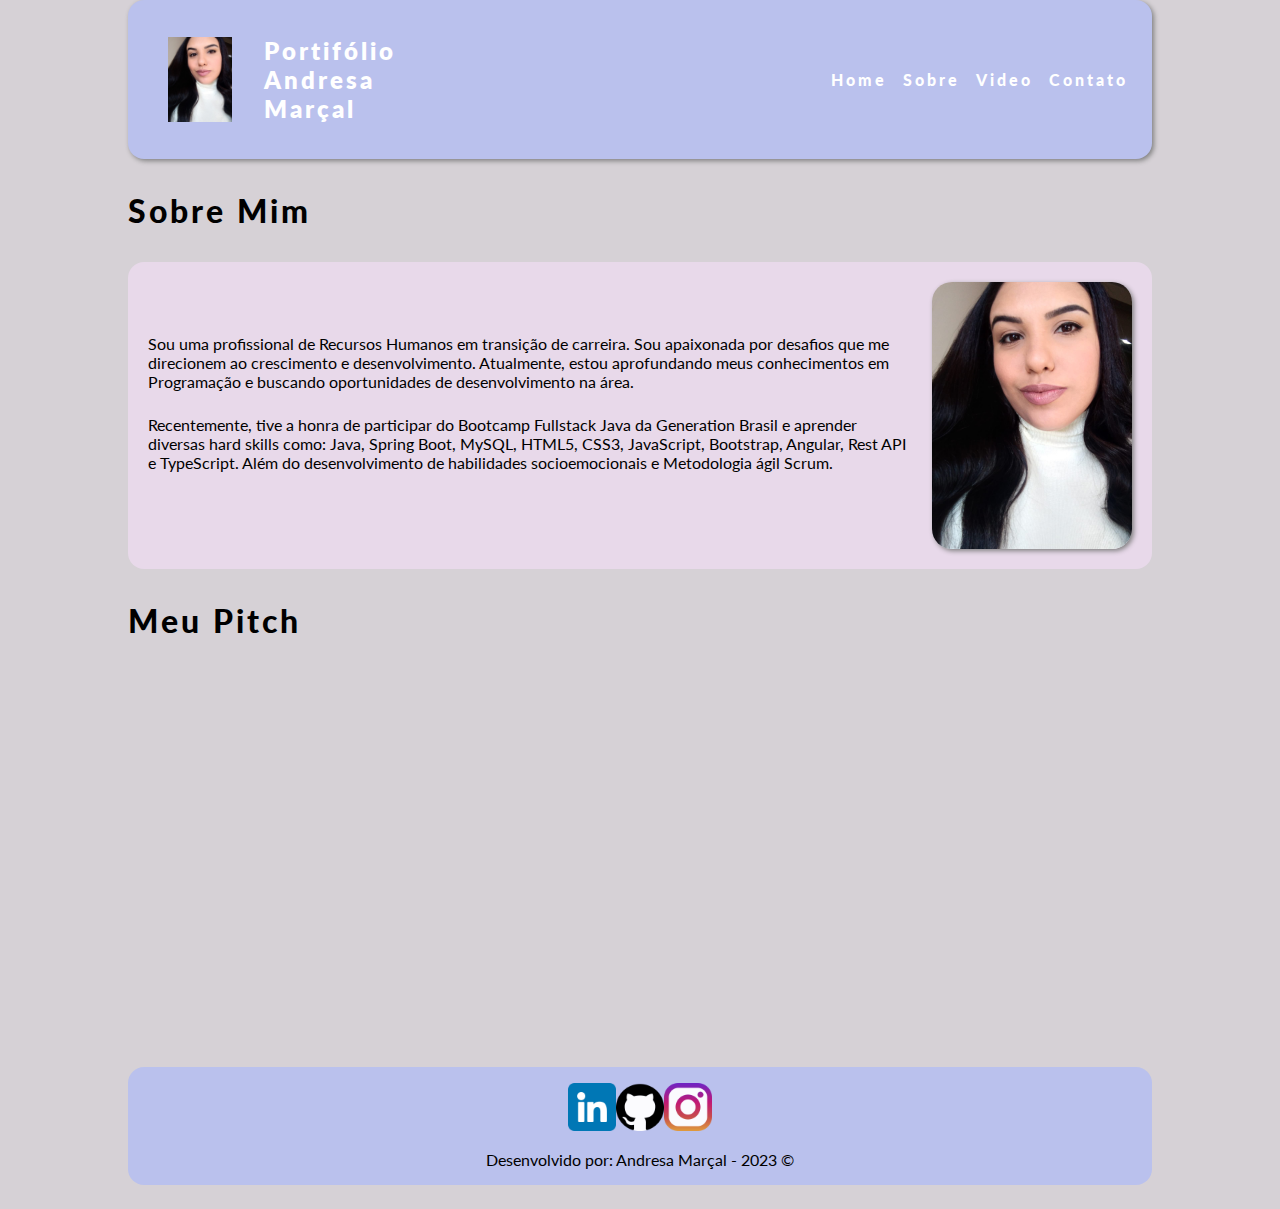
==== index.html @ d37039ee "Update CSS" ====
<!DOCTYPE html>
<html lang="pt-br">

<head>
    <meta charset="UTF-8">
    <meta http-equiv="X-UA-Compatible" content="IE=edge">
    <meta name="viewport" content="width=device-width, initial-scale=1.0">
    <link rel="icon" type="image/png" href="assets/images/Andresa Marçal.jpg">
    <link rel="stylesheet" href="assets/css/style.css">
    <title>Portfólio</title>
</head>

<body>
    <!-- Menu da Página -->
    <nav>
        <!-- Logo + Texto à esquerda do Menu-->
    <div class="logo">   
        <img class="icone" src="assets/images/Andresa Marçal.jpg" alt="Logo da página - Goku">
        <span class="titulo">Portifólio Andresa Marçal</span>
    </div>
    <!-- Opções do Menu utilizando Marcadores não ordenados (simbólico) -->
        <ul>
            <a href="#home">
                <li>Home</li>
            </a>

            <a href="#perfil">
                <li>Sobre</li>
            </a>

            <a href="#video">
                <li>Video</li>
            </a>

            <a href="contato.html">
                <li>Contato</li>
            </a>
        </ul>
    </nav>

    <!-- Conteúdo da Página -->
    <main>
        <h1 id="perfil">Sobre Mim</h1>
        <section id="sobre">
            <div>
                <p>Sou uma profissional de Recursos Humanos em transição de carreira. Sou apaixonada por desafios que me direcionem ao crescimento e desenvolvimento. Atualmente, estou aprofundando meus conhecimentos em Programação e buscando oportunidades de desenvolvimento na área. </p>
                <p>Recentemente, tive a honra de participar do Bootcamp Fullstack Java da Generation Brasil e aprender diversas hard skills como: Java, Spring Boot, MySQL, HTML5, CSS3, JavaScript, Bootstrap, Angular, Rest API e TypeScript. Além do desenvolvimento de habilidades socioemocionais e Metodologia ágil Scrum.</p>
            </div>
            <img class="foto" src="assets/images/Andresa Marçal.jpg" alt="Oi! Eu sou a Andresa">
        </section>
        <h1 id="video">Meu Pitch</h1>
        <section>
            <iframe id="videoyt" width="560" height="315" src="https://www.youtube.com/embed/EzN5SW2QOWY"
                title="YouTube video player" frameborder="0"
                allow="accelerometer; autoplay; clipboard-write; encrypted-media; gyroscope; picture-in-picture; web-share"
                allowfullscreen></iframe>
        </section>
    </main>

    <!-- Rodapé da Página -->
    <footer>
        <div class="redes_sociais">
            <a href="https://www.linkedin.com/in/andresa-mar%C3%A7al/" target="_blank">
                <img class="icons" src="assets/images/linkedin.png" alt="Linkedin">
            </a>

            <a href="https://github.com/amarcal07" target="_blank">
                <img class="icons" src="assets/images/github.png" alt="Github">
            </a>

            <a href="https://instagram.com/andresa_marcal?igshid=ZGUzMzM3NWJiOQ==" target="_blank">
                <img class="icons" src="assets/images/instagram.png" alt="Instagram">
            </a>
        </div>
        <p class="by">Desenvolvido por: Andresa Marçal - 2023 &copy;</p>
    </footer>

</body>
</html>
---- assets/css/style.css ----
@import url('https://fonts.googleapis.com/css2?family=Lato:wght@300;700&family=Roboto:wght@100;500&display=swap%27');

:root{
    --background-body: #d6d1d6;
    --background-nav: #bac1ed;
    --background-footer:#bac1ed;
    --sombra: grey;
}

*{
    margin: 0; /* tira a margem da página*/
    padding: 0; /*espaçamento entre os objetos*/
    box-sizing: border-box; /*zera altura e largura*/
}

p{
    font-family: 'lato', Roboto; /*definindo a fonte utilizada no parágrafo*/
    margin-bottom: 1.5rem; /*margem inferior (24px)*/
}

h1,
h2,
h3,
a{
    font-family: 'lato', cursive;
    letter-spacing: 3px; 
    font-weight: 1000;
    color: black;
}

h1{
    font-size: 2rem;
    padding-top: 2rem;
    padding-bottom: 2rem;
    text-align: left;
}

h2{
    font-size: 2rem;
    /*padding: 2rem;*/
}

h3{
    font-size: 2rem;
    margin-bottom: 2rem;
}

a{
    text-decoration: none;
}

h2,
h3{
    text-align: center;
}

body{
    background-color: var(--background-body); /*altera cor de fundo*/
}

nav{
    margin: 0 auto;
    width: 80vw; /*altera o tamanho de visualização*/
    background-color: var(--background-nav);
    display: flex;
    justify-content: space-between;
    font-size: 1rem; /*fonte do texto (sobre mim)*/
    padding: 2.25rem 1.5rem;/*espaçamento entre o texto e a caixa (menu)*/
    box-shadow: 2px 2px 5px var(--sombra);
    border-radius: 16px;
}

.logo{
    display: flex;
    width: 20%; /*tamanho logo*/
    justify-content: left;
    position: relative;
    align-items: center;
}

.icone{
    width: 5rem;
    padding-left: 1rem;  
}

.titulo{
    font-family: 'lato', cursive;
    color: white;
    font-size: 1.5rem;
    letter-spacing: 3px ;
    font-weight: 800;
    padding-left: 2rem;
}

ul{
    list-style: none; /*lista sem marcadores(menu)*/
    align-items: center;
    display: flex;
    gap: 1rem;
    font-size: px;
    color: white;
}

nav a{
    color: white;
}

main{
    width: 80vw;
    margin: 0 auto;
}

#sobre{
    display: flex;
    align-items: center;
    padding: 20px;
    background-color: #e8d9ea;
    border-radius: 16px;  /*arredondar bordas da caixa (sobre mim)*/
    gap: 20px; /*espaço entre o texto e a imagem (sobre mim)*/
}


.foto{
    width: 200px;
    border-radius: 20px;
    box-shadow: 2px 2px 5px var(--sombra);
}

#videoyt{
    display: flex;
    margin: 0 auto;
    width: 60%;
    gap: 2rem;
    border-radius: 8px;
}

footer{
    margin: 0 auto;
    margin-top: 5rem;
    width: 80vw;
    text-align: center;
    background-color: var(--background-footer);
    border-radius: 16px;
}

.redes_sociais{
    display: flex;
    justify-content: center;
}

.icons{
    
    width: 3rem;
    padding-top: 1rem;
    padding-bottom: 1rem;
}

.by{
    padding-bottom: 1rem;
    color: black;
}

/*Estilizar o Formulário*/

.contato{
    display: flex;
    gap: 3rem;
    justify-content: center;
    padding: 40px;
}

.endereco{
    font-family: 'lato' Roboto;
    color: gray;
    font-size: 1rem;

}

.formulario{
    width: 50%;
}

hr{
    margin: 1rem;
}

label{
    font-family: 'lato' Roboto;
    color: black;
    font-size: 1.25rem;
}

input,
textarea,
button{
    font-family: 'lato', Roboto;
    width: 100%;
    margin-top: 0.25rem;
    padding: 0.5rem 1rem;
    border-radius: 8px;
    font-size: 1.25rem;
    color: black;
}

button{
    font-family: 'lato' Roboto;
    background-color: var(--background-nav);
    font-weight: 800;
    color: white;
}

button:hover{
    background-color: gray;
}

input,
textarea::placeholder{
    color: var(gray);
}

.campos-form {
    padding-bottom: 1rem;
}
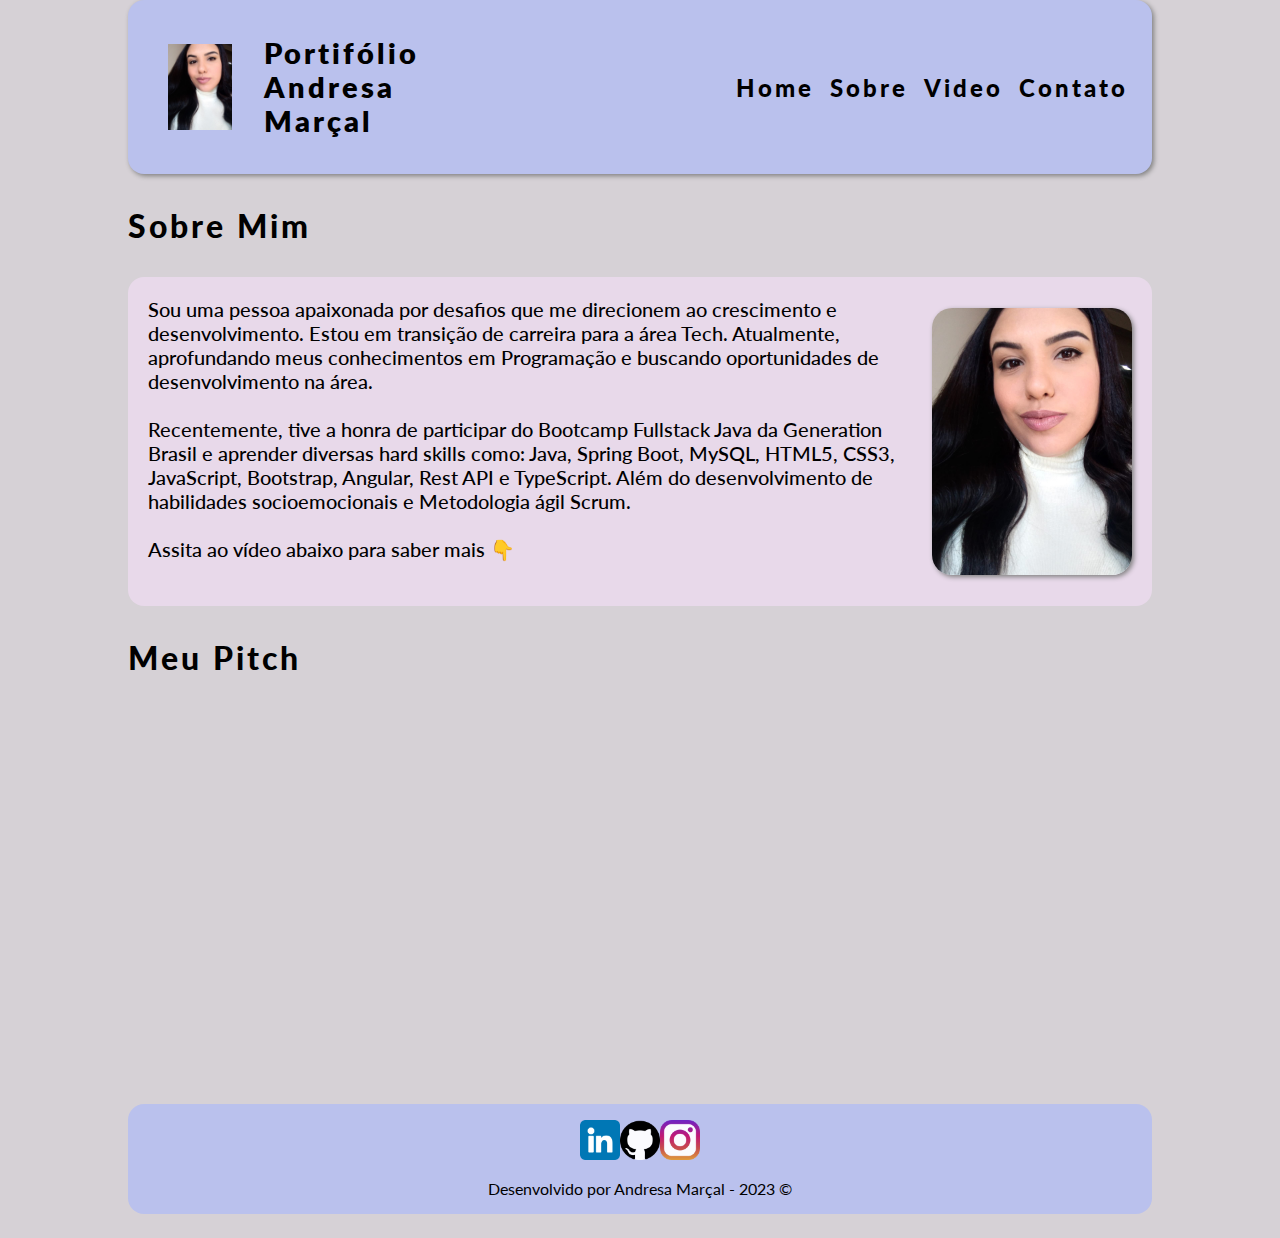
==== commit f5a34c63: "Update" ====
--- a/index.html
+++ b/index.html
@@ -43,17 +43,18 @@
         <h1 id="perfil">Sobre Mim</h1>
         <section id="sobre">
             <div>
-                <p>Sou uma profissional de Recursos Humanos em transição de carreira. Sou apaixonada por desafios que me direcionem ao crescimento e desenvolvimento. Atualmente, estou aprofundando meus conhecimentos em Programação e buscando oportunidades de desenvolvimento na área. </p>
+                <p>Sou uma pessoa apaixonada por desafios que me direcionem ao crescimento e desenvolvimento. Estou em transição de carreira para a área Tech. Atualmente, aprofundando meus conhecimentos em Programação e buscando oportunidades de desenvolvimento na área. </p>
                 <p>Recentemente, tive a honra de participar do Bootcamp Fullstack Java da Generation Brasil e aprender diversas hard skills como: Java, Spring Boot, MySQL, HTML5, CSS3, JavaScript, Bootstrap, Angular, Rest API e TypeScript. Além do desenvolvimento de habilidades socioemocionais e Metodologia ágil Scrum.</p>
+                <p>Assita ao vídeo abaixo para saber mais 👇</p>
             </div>
             <img class="foto" src="assets/images/Andresa Marçal.jpg" alt="Oi! Eu sou a Andresa">
         </section>
         <h1 id="video">Meu Pitch</h1>
         <section>
             <iframe id="videoyt" width="560" height="315" src="https://www.youtube.com/embed/EzN5SW2QOWY"
-                title="YouTube video player" frameborder="0"
-                allow="accelerometer; autoplay; clipboard-write; encrypted-media; gyroscope; picture-in-picture; web-share"
-                allowfullscreen></iframe>
+            title="YouTube video player" frameborder="0"
+            allow="accelerometer; autoplay; clipboard-write; encrypted-media; gyroscope; picture-in-picture; web-share"
+            allowfullscreen></iframe>
         </section>
     </main>
 
@@ -72,7 +73,7 @@
                 <img class="icons" src="assets/images/instagram.png" alt="Instagram">
             </a>
         </div>
-        <p class="by">Desenvolvido por: Andresa Marçal - 2023 &copy;</p>
+        <p class="by">Desenvolvido por Andresa Marçal - 2023 &copy;</p>
     </footer>
 
 </body>
--- a/assets/css/style.css
+++ b/assets/css/style.css
@@ -64,7 +64,7 @@
     background-color: var(--background-nav);
     display: flex;
     justify-content: space-between;
-    font-size: 1rem; /*fonte do texto (sobre mim)*/
+    font-size: 1.5rem; /*fonte do texto (sobre mim)*/
     padding: 2.25rem 1.5rem;/*espaçamento entre o texto e a caixa (menu)*/
     box-shadow: 2px 2px 5px var(--sombra);
     border-radius: 16px;
@@ -85,8 +85,8 @@
 
 .titulo{
     font-family: 'lato', cursive;
-    color: white;
-    font-size: 1.5rem;
+    color: black;
+    font-size: 1.8rem;
     letter-spacing: 3px ;
     font-weight: 800;
     padding-left: 2rem;
@@ -102,7 +102,7 @@
 }
 
 nav a{
-    color: white;
+    color: black;
 }
 
 main{
@@ -117,6 +117,9 @@
     background-color: #e8d9ea;
     border-radius: 16px;  /*arredondar bordas da caixa (sobre mim)*/
     gap: 20px; /*espaço entre o texto e a imagem (sobre mim)*/
+    font-family: 'lato', cursive;
+    font-size: 1.25rem;
+    font-weight: 500;
 }
 
 
@@ -150,7 +153,7 @@
 
 .icons{
     
-    width: 3rem;
+    width: 2.5rem;
     padding-top: 1rem;
     padding-bottom: 1rem;
 }
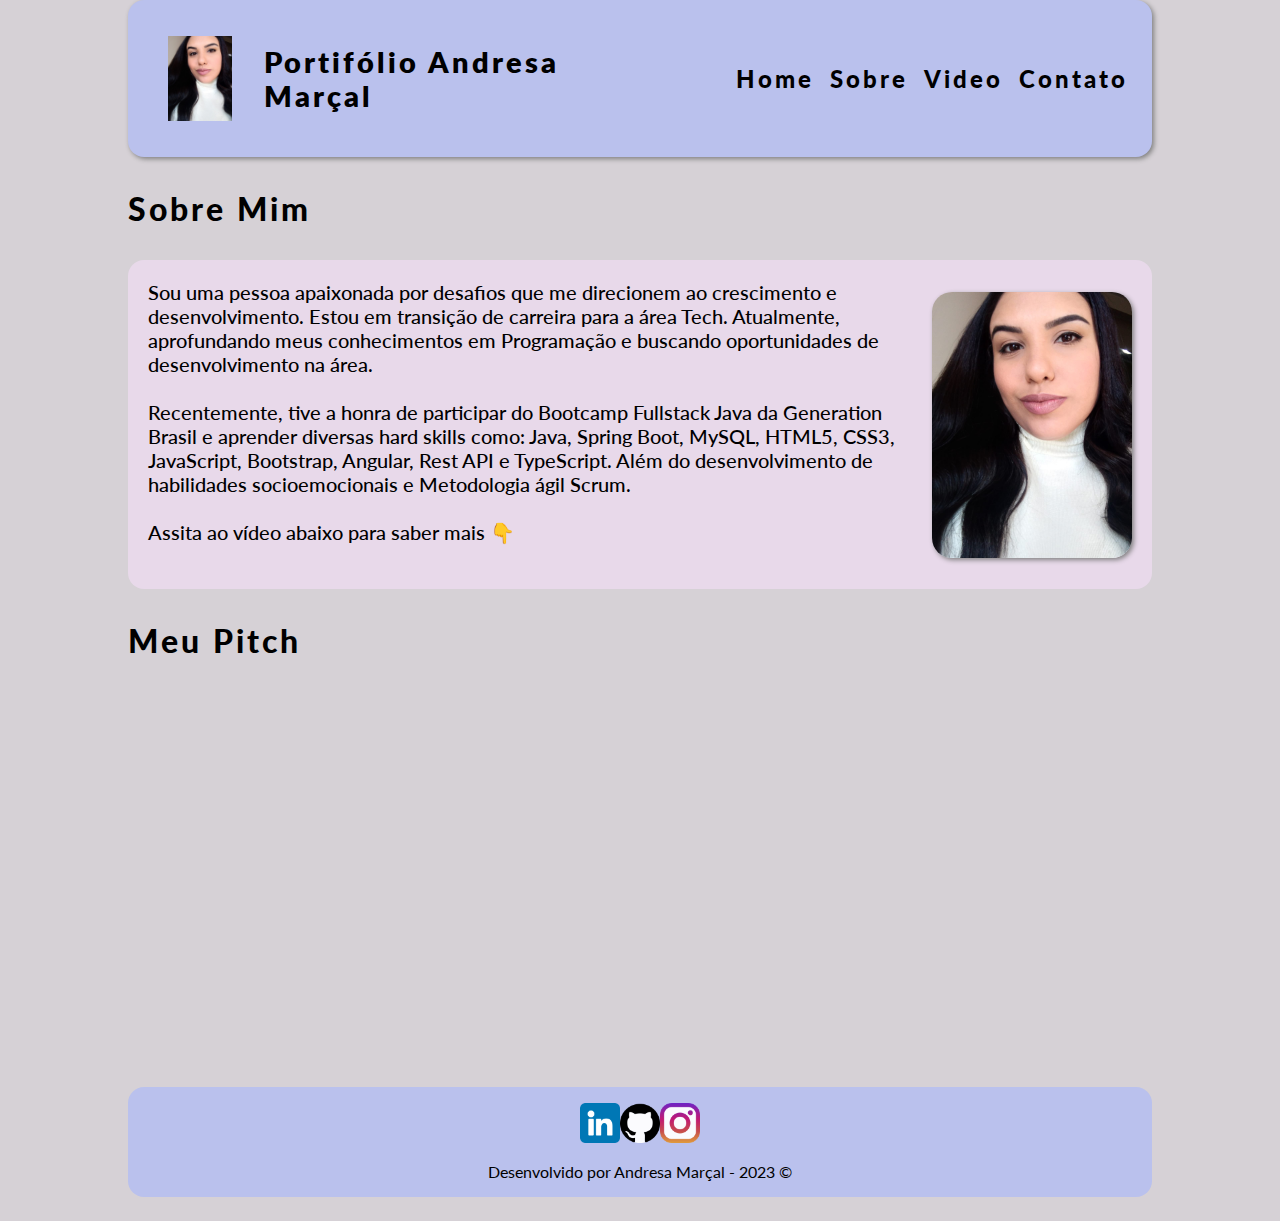
==== commit ab0a4732: "Update Css" ====
--- a/index.html
+++ b/index.html
@@ -15,7 +15,7 @@
     <nav>
         <!-- Logo + Texto à esquerda do Menu-->
     <div class="logo">   
-        <img class="icone" src="assets/images/Andresa Marçal.jpg" alt="Logo da página - Goku">
+        <img class="icone" src="assets/images/Andresa Marçal.jpg" alt="Logo da página - Andresa">
         <span class="titulo">Portifólio Andresa Marçal</span>
     </div>
     <!-- Opções do Menu utilizando Marcadores não ordenados (simbólico) -->
--- a/assets/css/style.css
+++ b/assets/css/style.css
@@ -58,21 +58,22 @@
     background-color: var(--background-body); /*altera cor de fundo*/
 }
 
+
 nav{
     margin: 0 auto;
-    width: 80vw; /*altera o tamanho de visualização*/
+    width: 80vw; 
     background-color: var(--background-nav);
     display: flex;
     justify-content: space-between;
-    font-size: 1.5rem; /*fonte do texto (sobre mim)*/
-    padding: 2.25rem 1.5rem;/*espaçamento entre o texto e a caixa (menu)*/
+    font-size: 1.5rem; 
+    padding: 2.25rem 1.5rem;
     box-shadow: 2px 2px 5px var(--sombra);
     border-radius: 16px;
 }
-
+   
 .logo{
     display: flex;
-    width: 20%; /*tamanho logo*/
+    width: 50%; /*tamanho logo*/
     justify-content: left;
     position: relative;
     align-items: center;
@@ -223,4 +224,5 @@
 
 .campos-form {
     padding-bottom: 1rem;
-}+}
+
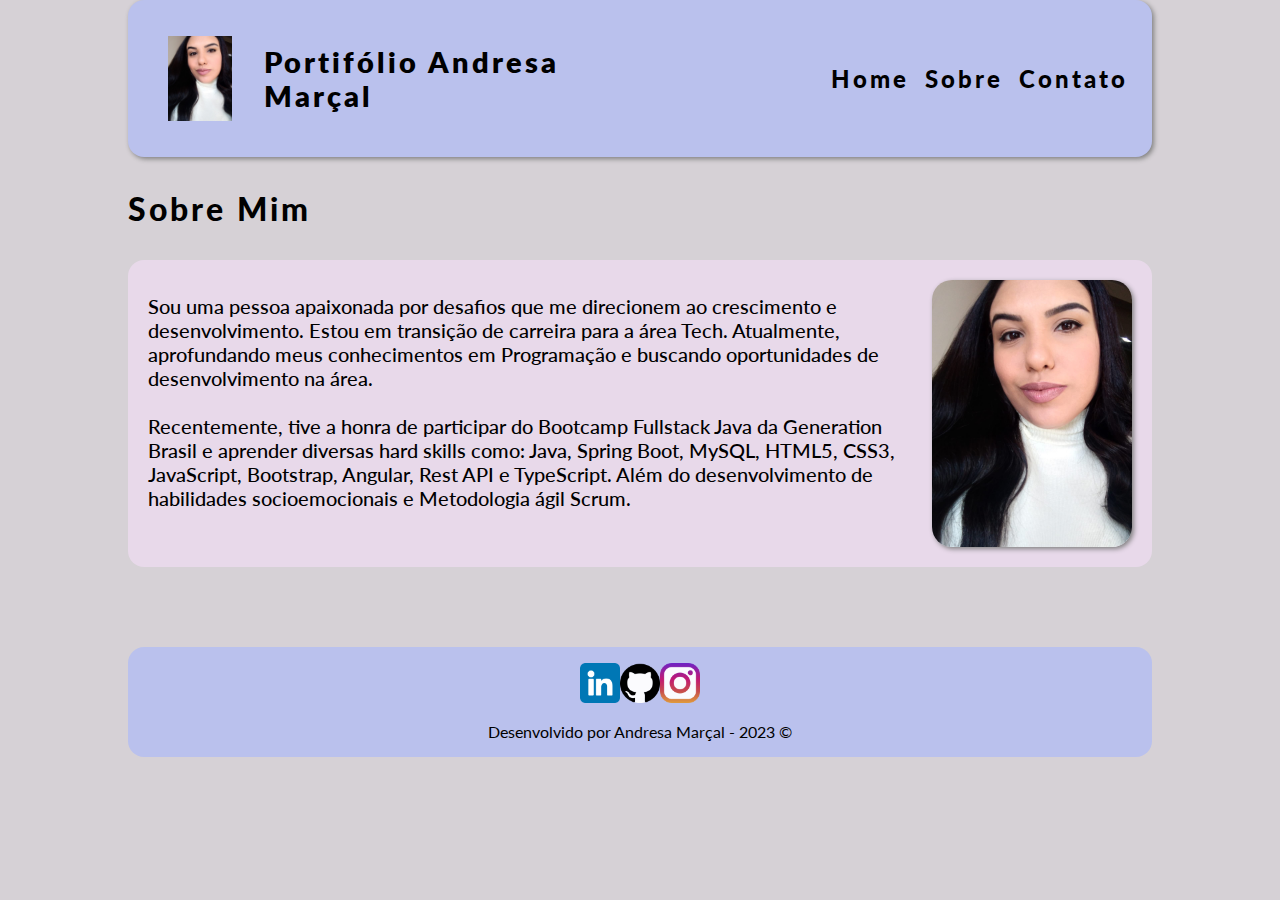
==== commit 994b77fe: "Update" ====
--- a/index.html
+++ b/index.html
@@ -28,9 +28,9 @@
                 <li>Sobre</li>
             </a>
 
-            <a href="#video">
+            <!-- <a href="#video">
                 <li>Video</li>
-            </a>
+            </a> -->
 
             <a href="contato.html">
                 <li>Contato</li>
@@ -45,16 +45,16 @@
             <div>
                 <p>Sou uma pessoa apaixonada por desafios que me direcionem ao crescimento e desenvolvimento. Estou em transição de carreira para a área Tech. Atualmente, aprofundando meus conhecimentos em Programação e buscando oportunidades de desenvolvimento na área. </p>
                 <p>Recentemente, tive a honra de participar do Bootcamp Fullstack Java da Generation Brasil e aprender diversas hard skills como: Java, Spring Boot, MySQL, HTML5, CSS3, JavaScript, Bootstrap, Angular, Rest API e TypeScript. Além do desenvolvimento de habilidades socioemocionais e Metodologia ágil Scrum.</p>
-                <p>Assita ao vídeo abaixo para saber mais 👇</p>
+                <!-- <p>Assita ao vídeo abaixo para saber mais 👇</p> -->
             </div>
             <img class="foto" src="assets/images/Andresa Marçal.jpg" alt="Oi! Eu sou a Andresa">
         </section>
-        <h1 id="video">Meu Pitch</h1>
+        <!-- <h1 id="video">Meu Pitch</h1>
         <section>
             <iframe id="videoyt" width="560" height="315" src="https://www.youtube.com/embed/EzN5SW2QOWY"
             title="YouTube video player" frameborder="0"
             allow="accelerometer; autoplay; clipboard-write; encrypted-media; gyroscope; picture-in-picture; web-share"
-            allowfullscreen></iframe>
+            allowfullscreen></iframe> -->
         </section>
     </main>
 
--- a/assets/css/style.css
+++ b/assets/css/style.css
@@ -73,7 +73,7 @@
    
 .logo{
     display: flex;
-    width: 50%; /*tamanho logo*/
+    width: 50%; /*tamanho logo (nome)*/
     justify-content: left;
     position: relative;
     align-items: center;
@@ -85,7 +85,7 @@
 }
 
 .titulo{
-    font-family: 'lato', cursive;
+    font-family:'lato', cursive;
     color: black;
     font-size: 1.8rem;
     letter-spacing: 3px ;
@@ -130,13 +130,13 @@
     box-shadow: 2px 2px 5px var(--sombra);
 }
 
-#videoyt{
+/* #videoyt{
     display: flex;
     margin: 0 auto;
     width: 60%;
     gap: 2rem;
     border-radius: 8px;
-}
+} */
 
 footer{
     margin: 0 auto;
@@ -173,12 +173,12 @@
     padding: 40px;
 }
 
-.endereco{
+/*.endereco{
     font-family: 'lato' Roboto;
     color: gray;
     font-size: 1rem;
 
-}
+}*/
 
 .formulario{
     width: 50%;
@@ -226,3 +226,63 @@
     padding-bottom: 1rem;
 }
 
+/*responsividade*/
+
+@media(max-width: 1000px){
+
+    nav{
+        width: 100vw;
+        flex-direction: column;
+        row-gap: 1rem;
+        justify-content: center;
+        align-items: center;
+        font-size: 1.25rem;
+    }
+
+    .logo {
+        width: 100vw;
+    }
+
+    .titulo{
+        text-align: center;
+    }
+
+    main{   
+        width: 95vw;
+    }
+
+    #sobre {
+        flex-direction: column-reverse;
+    }
+
+    .foto {
+        margin-top: 1rem;
+    }
+
+    #meu_video {
+        width: 95vw;
+    }
+
+    .video {
+        width: 95vw;
+    }
+
+    footer{
+        width: 100vw;
+    }
+
+    .by {
+        font-size: 1rem;
+    }
+
+    #contato {
+        width: 100vw;
+        flex-direction: column;
+    }
+
+    #formulario_mensagem,
+    #formulario_buscacep {
+        width: 85vw;
+        margin: 0 auto;
+    }
+}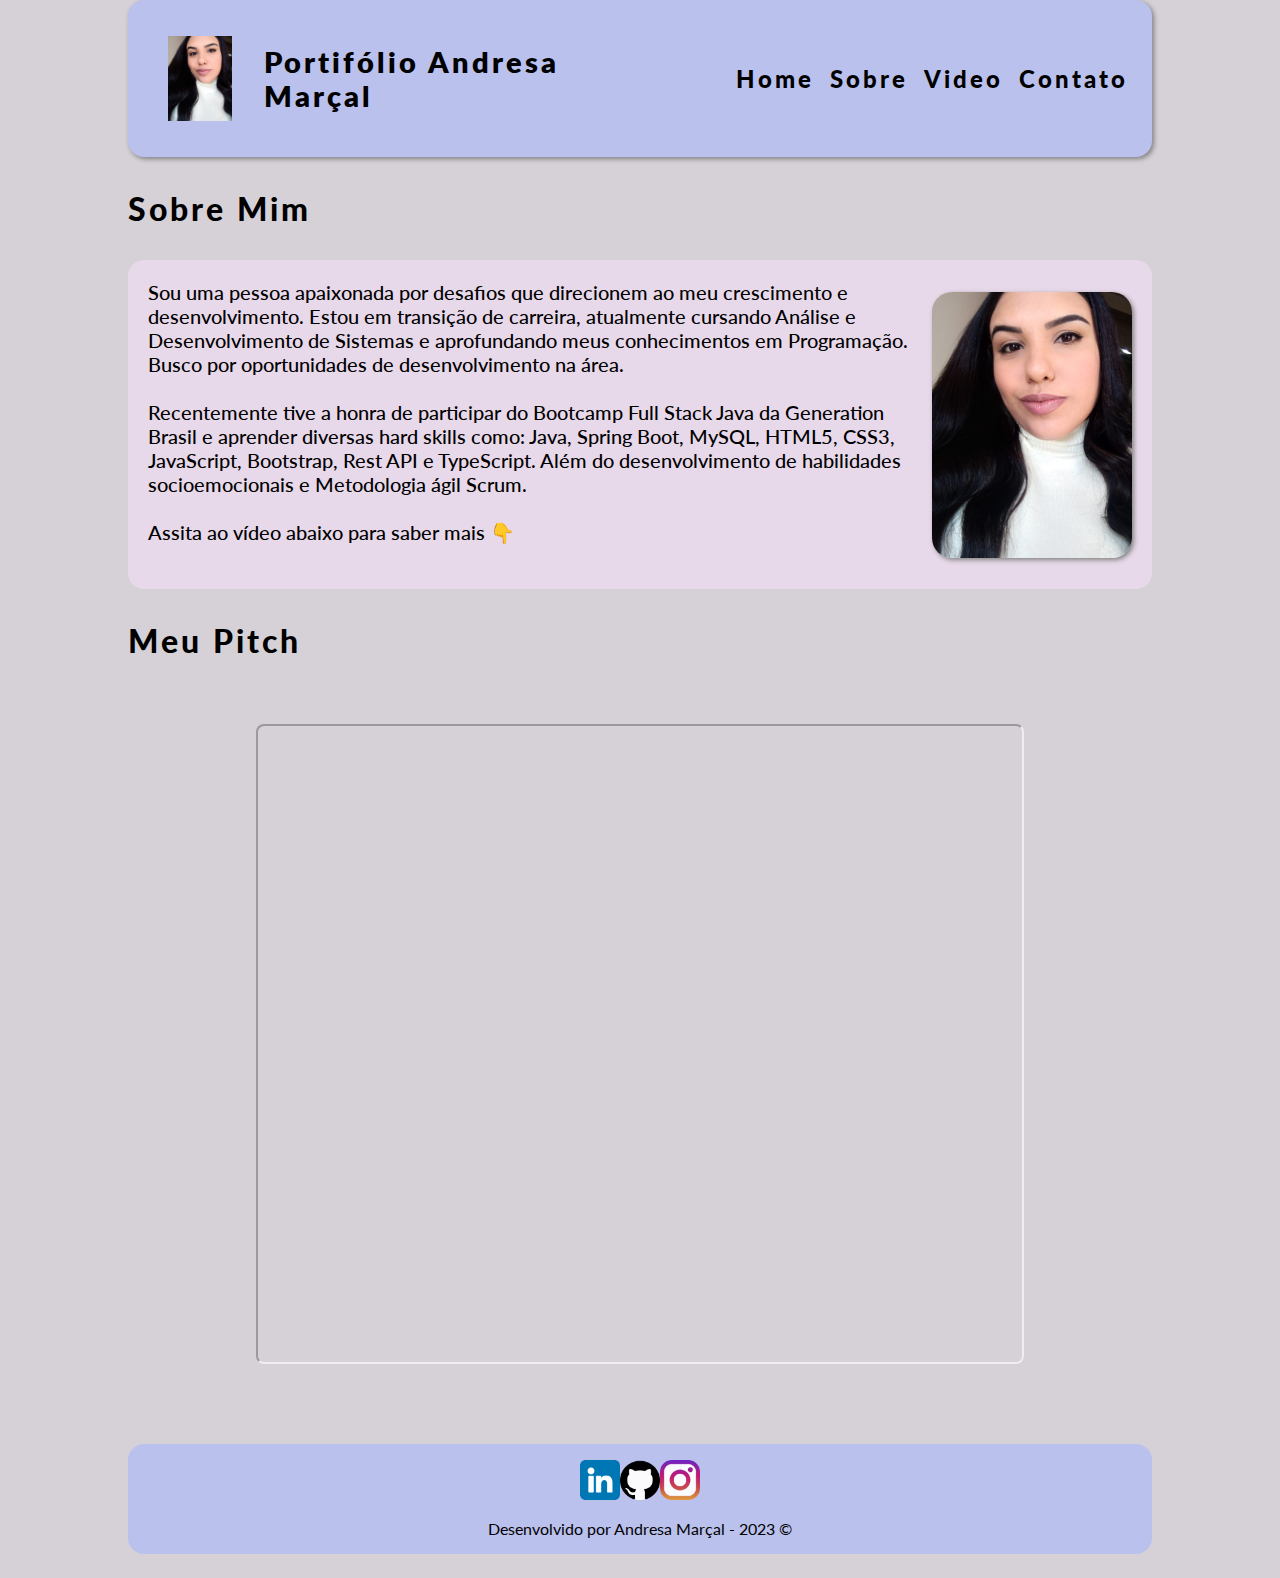
==== commit dd9eebe4: "Update Pitch Pessoal" ====
--- a/index.html
+++ b/index.html
@@ -28,9 +28,9 @@
                 <li>Sobre</li>
             </a>
 
-            <!-- <a href="#video">
+            <a href="#video">
                 <li>Video</li>
-            </a> -->
+            </a>
 
             <a href="contato.html">
                 <li>Contato</li>
@@ -43,18 +43,17 @@
         <h1 id="perfil">Sobre Mim</h1>
         <section id="sobre">
             <div>
-                <p>Sou uma pessoa apaixonada por desafios que me direcionem ao crescimento e desenvolvimento. Estou em transição de carreira para a área Tech. Atualmente, aprofundando meus conhecimentos em Programação e buscando oportunidades de desenvolvimento na área. </p>
-                <p>Recentemente, tive a honra de participar do Bootcamp Fullstack Java da Generation Brasil e aprender diversas hard skills como: Java, Spring Boot, MySQL, HTML5, CSS3, JavaScript, Bootstrap, Angular, Rest API e TypeScript. Além do desenvolvimento de habilidades socioemocionais e Metodologia ágil Scrum.</p>
-                <!-- <p>Assita ao vídeo abaixo para saber mais 👇</p> -->
+                <p>Sou uma pessoa apaixonada por desafios que direcionem ao meu crescimento e desenvolvimento. Estou em transição de carreira, atualmente cursando Análise e Desenvolvimento de Sistemas e aprofundando meus conhecimentos em Programação. Busco por oportunidades de desenvolvimento na área. </p>
+                <p>Recentemente tive a honra de participar do Bootcamp Full Stack Java da Generation Brasil e aprender diversas hard skills como: Java, Spring Boot, MySQL, HTML5, CSS3, JavaScript, Bootstrap, Rest API e TypeScript. Além do desenvolvimento de habilidades socioemocionais e Metodologia ágil Scrum.</p>
+                <p>Assita ao vídeo abaixo para saber mais 👇</p>
             </div>
             <img class="foto" src="assets/images/Andresa Marçal.jpg" alt="Oi! Eu sou a Andresa">
         </section>
-        <!-- <h1 id="video">Meu Pitch</h1>
+        <h1 id="video">Meu Pitch</h1>
         <section>
-            <iframe id="videoyt" width="560" height="315" src="https://www.youtube.com/embed/EzN5SW2QOWY"
-            title="YouTube video player" frameborder="0"
+            <iframe class="video" width="480" height="640" src="https://drive.google.com/file/d/1a6BKQHE6VubZkqOqqMvChnaq5MrAQDNU/preview"
             allow="accelerometer; autoplay; clipboard-write; encrypted-media; gyroscope; picture-in-picture; web-share"
-            allowfullscreen></iframe> -->
+            allowfullscreen></iframe>
         </section>
     </main>
 
--- a/assets/css/style.css
+++ b/assets/css/style.css
@@ -130,13 +130,18 @@
     box-shadow: 2px 2px 5px var(--sombra);
 }
 
-/* #videoyt{
-    display: flex;
-    margin: 0 auto;
-    width: 60%;
-    gap: 2rem;
+#meu_video {
+    margin-bottom: 2rem;
+}
+
+.video {
+    width: 60vw;
+    aspect-ratio: 16/9;
+    margin: 0 auto;
+    display: block;
     border-radius: 8px;
-} */
+    margin-top: 2rem;
+}
 
 footer{
     margin: 0 auto;
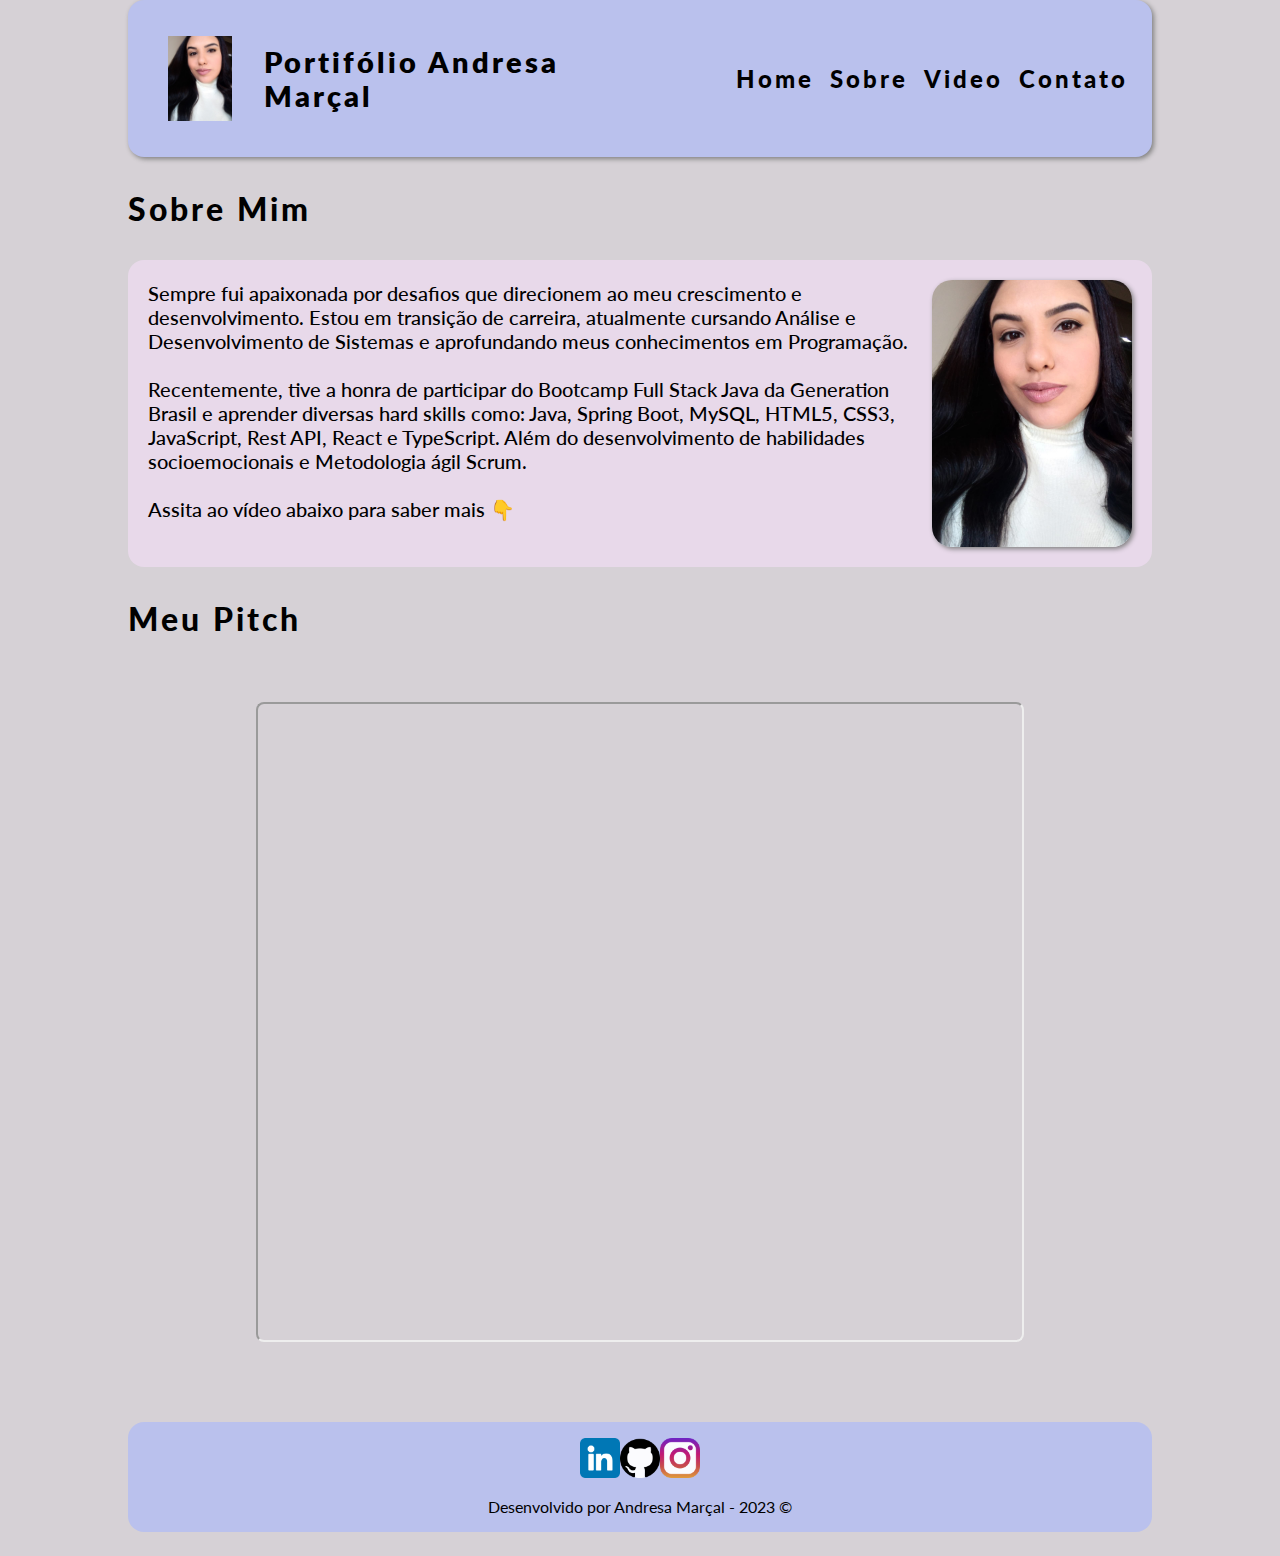
==== commit 59a5a588: "Update" ====
--- a/index.html
+++ b/index.html
@@ -43,8 +43,17 @@
         <h1 id="perfil">Sobre Mim</h1>
         <section id="sobre">
             <div>
-                <p>Sou uma pessoa apaixonada por desafios que direcionem ao meu crescimento e desenvolvimento. Estou em transição de carreira, atualmente cursando Análise e Desenvolvimento de Sistemas e aprofundando meus conhecimentos em Programação. Busco por oportunidades de desenvolvimento na área. </p>
-                <p>Recentemente tive a honra de participar do Bootcamp Full Stack Java da Generation Brasil e aprender diversas hard skills como: Java, Spring Boot, MySQL, HTML5, CSS3, JavaScript, Bootstrap, Rest API e TypeScript. Além do desenvolvimento de habilidades socioemocionais e Metodologia ágil Scrum.</p>
+                <p>Sempre fui apaixonada por desafios que direcionem
+                    ao meu crescimento e desenvolvimento. Estou em
+                    transição de carreira, atualmente cursando Análise e
+                    Desenvolvimento de Sistemas e aprofundando meus
+                    conhecimentos em Programação.</p>
+                <p>Recentemente, tive a honra de participar do
+                    Bootcamp Full Stack Java da Generation Brasil e
+                    aprender diversas hard skills como: Java, Spring Boot,
+                    MySQL, HTML5, CSS3, JavaScript, Rest API, React e
+                    TypeScript. Além do desenvolvimento de habilidades
+                    socioemocionais e Metodologia ágil Scrum.</p>
                 <p>Assita ao vídeo abaixo para saber mais 👇</p>
             </div>
             <img class="foto" src="assets/images/Andresa Marçal.jpg" alt="Oi! Eu sou a Andresa">
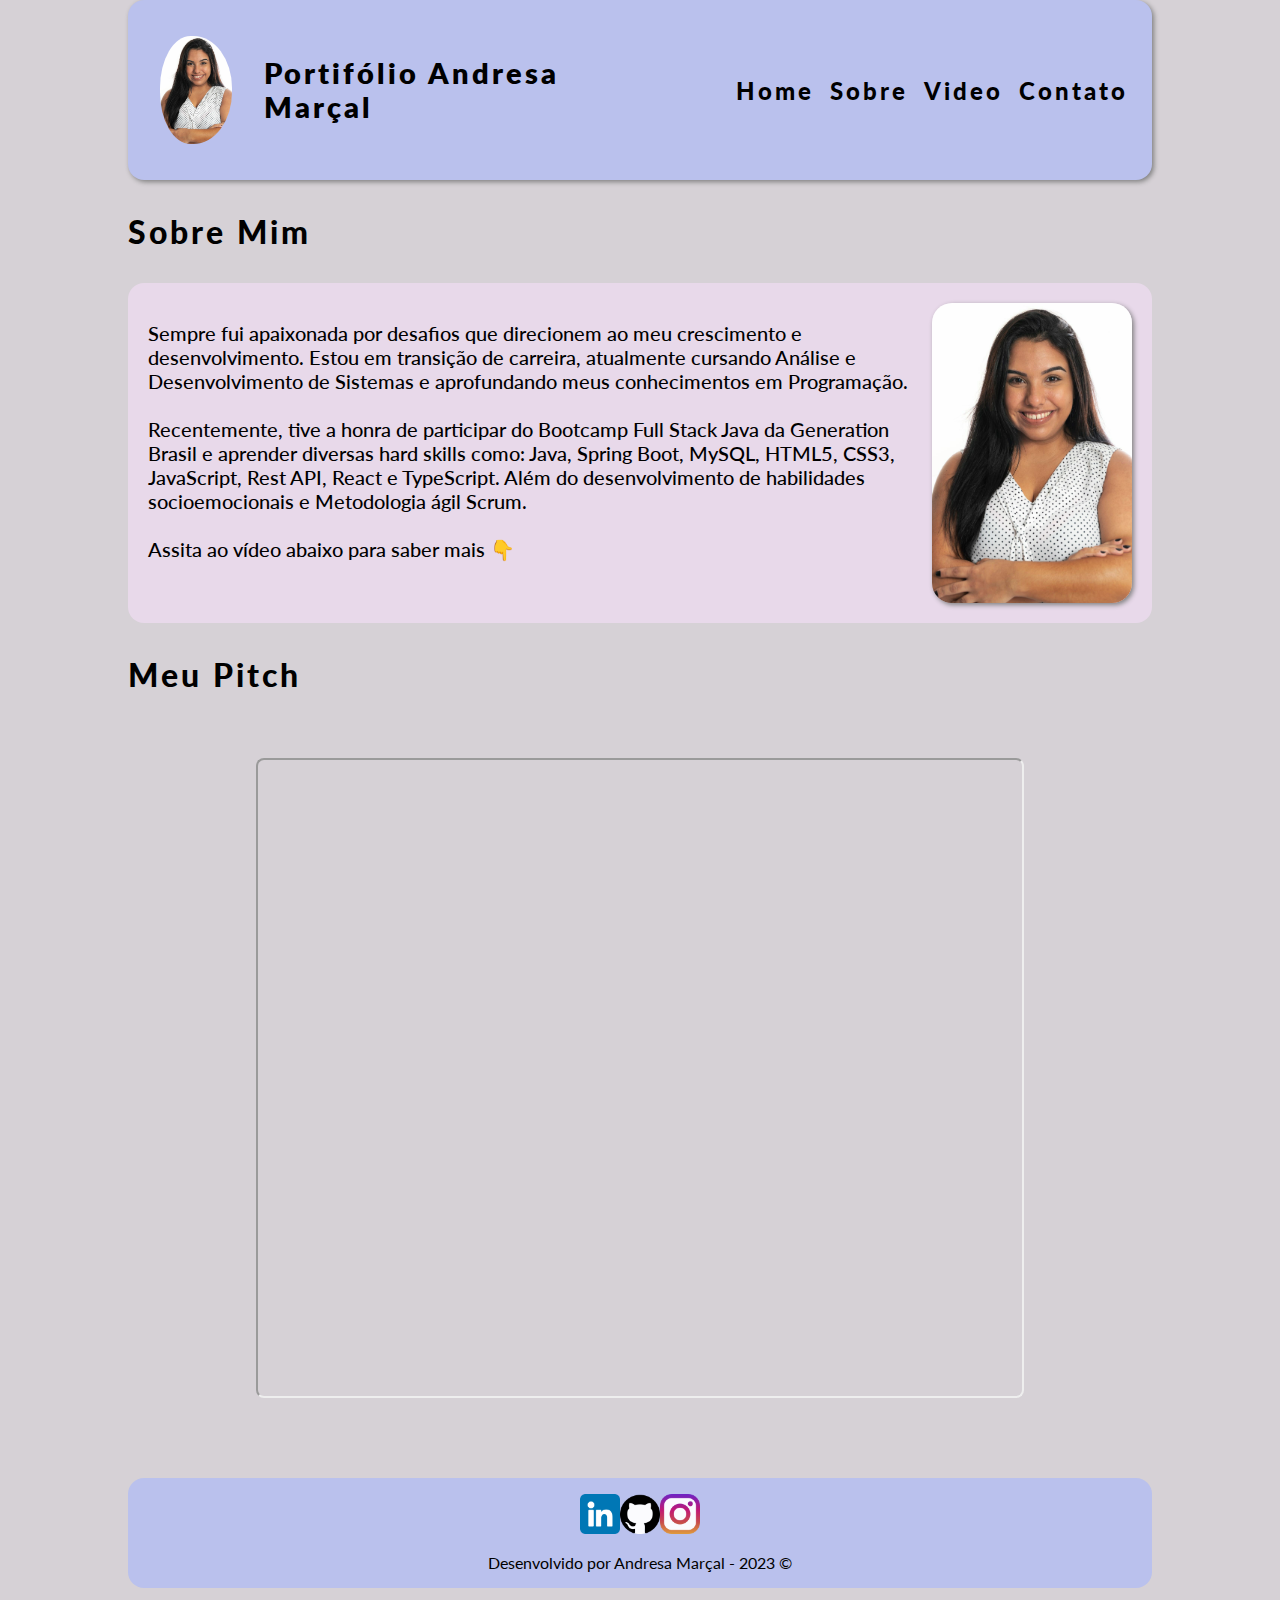
==== commit 69ad56bd: "Update Foto" ====
--- a/index.html
+++ b/index.html
@@ -15,7 +15,7 @@
     <nav>
         <!-- Logo + Texto à esquerda do Menu-->
     <div class="logo">   
-        <img class="icone" src="assets/images/Andresa Marçal.jpg" alt="Logo da página - Andresa">
+        <img class="icone" src="assets/images/AndresaMarçal.jpg" alt="Logo da página - Andresa">
         <span class="titulo">Portifólio Andresa Marçal</span>
     </div>
     <!-- Opções do Menu utilizando Marcadores não ordenados (simbólico) -->
@@ -56,7 +56,7 @@
                     socioemocionais e Metodologia ágil Scrum.</p>
                 <p>Assita ao vídeo abaixo para saber mais 👇</p>
             </div>
-            <img class="foto" src="assets/images/Andresa Marçal.jpg" alt="Oi! Eu sou a Andresa">
+            <img class="foto" src="assets/images/AndresaMarçal.jpg" alt="Oi! Eu sou a Andresa">
         </section>
         <h1 id="video">Meu Pitch</h1>
         <section>
--- a/assets/css/style.css
+++ b/assets/css/style.css
@@ -81,7 +81,9 @@
 
 .icone{
     width: 5rem;
-    padding-left: 1rem;  
+    padding-left: 0.5rem;
+    border-radius: 48%;
+      
 }
 
 .titulo{
